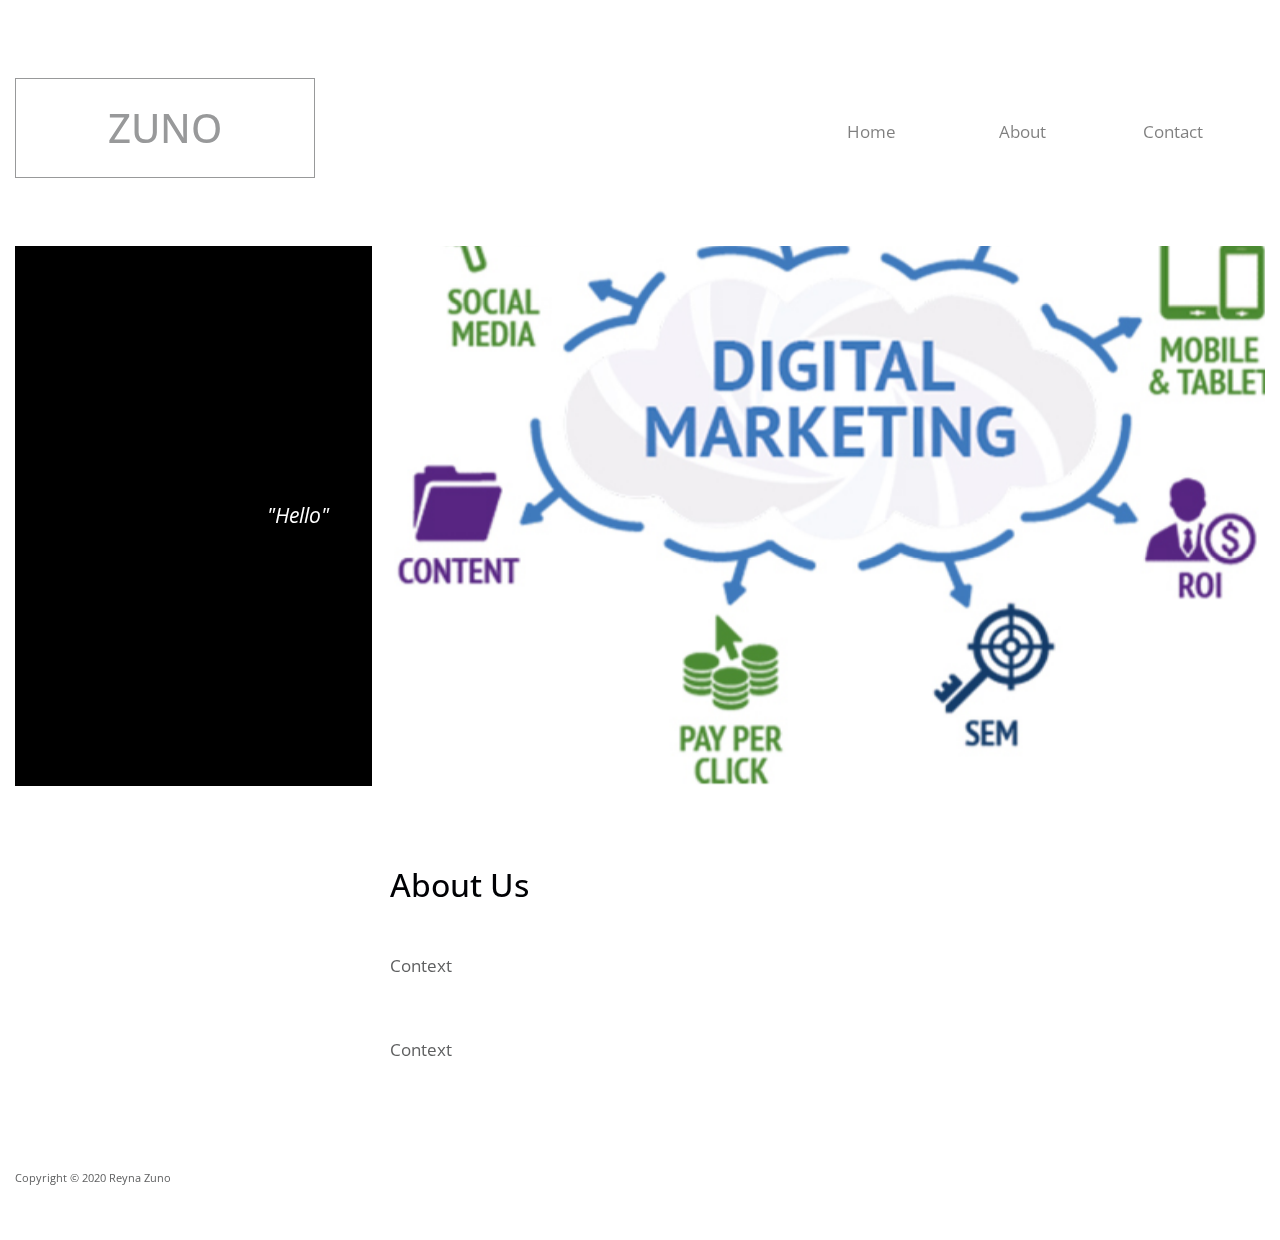
==== about.html @ 0b3b90a9 "project" ====
<!DOCTYPE html>
<html lang="en">
  <head>
    <meta charset="UTF-8" />
    <meta name="viewport" content="width=device-width, initial-scale=1.0" />
    <meta http-equiv="X-UA-Compatible" content="ie=edge" />
    <title>Zuno</title>

    <link rel="stylesheet" href="https://fonts.googleapis.com/css?family=Open+Sans:400,600" />
    <link rel="stylesheet" href="css/structure.css" />
    <link rel="stylesheet" href="css/bootstrap.css" />
    <link rel="stylesheet" href="css/style.css" />
  </head>
  <body>
    <div class="container-fluid">
      <div class="row tm-brand-row">
        <div class="col-lg-4 col-10">
          <div class="tm-brand-container">
            <div class="tm-brand-texts">
              <h1 class="text-uppercase tm-brand-name">Zuno</h1>
            </div>
          </div>
        </div>
        <div class="col-lg-8 col-2 tm-nav-col">
          <div class="tm-nav">
            <nav class="navbar navbar-expand-lg navbar-light tm-navbar">
              <button
                class="navbar-toggler"
                type="button"
                data-toggle="collapse"
                data-target="#navbarNav"
                aria-controls="navbarNav"
                aria-expanded="false"
                aria-label="Toggle navigation">
                <span class="navbar-toggler-icon"></span>
              </button>
              <div class="collapse navbar-collapse" id="navbarNav">
                <ul class="navbar-nav ml-auto mr-0">
                  <li class="nav-item">
                    <div class="tm-nav-link-highlight"></div>
                    <a class="nav-link" href="index.html">Home </a>
                  </li>
                  <li class="nav-item">
                    <div class="tm-nav-link-highlight"></div>
                    <a class="nav-link" href="about.html">About</a>
                  </li>
                  <li class="nav-item">
                    <div class="tm-nav-link-highlight"></div>
                    <a class="nav-link" href="contact.html">Contact</a>
                  </li>
                </ul>
              </div>
            </nav>
          </div>
        </div>
      </div>

      <div class="row tm-welcome-row">
        <div class="col-12 tm-page-cols-container">
          <div class="tm-page-col-left tm-welcome-box tm-bg-primary">
            <p class="tm-welcome-text">
              <em>"Hello"</em>
            </p>
          </div>
          <div class="tm-page-col-right">
            <div
              class="tm-welcome-parallax"
              data-parallax="scroll"
              data-image-src="img/marketing.jpg"
            ></div>
          </div>
        </div>
      </div>

      <section class="row tm-pt-4 tm-pb-6">
        <div class="col-12 tm-page-cols-container">
          <div class="tm-page-col-right">
            <h2 class="tm-text-secondary tm-mb-5">
              About Us
            </h2>
            <p class="tm-mb-6">
              Context
              
            </p>
            <p class="mb-0">
              Context
            </p>
          </div>
        </div>
      </section>

      <!-- row -->
      <!-- Page footer -->
      <footer class="row tm-page-footer">
        <p class="col-12 tm-copyright-text mb-0">
          Copyright &copy; 2020 Reyna Zuno
        </p>
      </footer>
    </div>

    <script src="js/jquery.js"></script>
    <script src="js/parallax.js"></script>
  </body>
</html>
---- css/structure.css ----
.fa,.fab,.fal,.far,.fas{-moz-osx-font-smoothing:grayscale;-webkit-font-smoothing:antialiased;display:inline-block;font-style:normal;font-variant:normal;text-rendering:auto;line-height:1}.fa-lg{font-size:1.33333em;line-height:.75em;vertical-align:-.0667em}.fa-xs{font-size:.75em}.fa-sm{font-size:.875em}.fa-1x{font-size:1em}.fa-2x{font-size:2em}.fa-3x{font-size:3em}.fa-4x{font-size:4em}.fa-5x{font-size:5em}.fa-6x{font-size:6em}.fa-7x{font-size:7em}.fa-8x{font-size:8em}.fa-9x{font-size:9em}.fa-10x{font-size:10em}.fa-fw{text-align:center;width:1.25em}.fa-ul{list-style-type:none;margin-left:2.5em;padding-left:0}.fa-ul>li{position:relative}.fa-li{left:-2em;position:absolute;text-align:center;width:2em;line-height:inherit}.fa-border{border:.08em solid #eee;border-radius:.1em;padding:.2em .25em .15em}.fa-pull-left{float:left}.fa-pull-right{float:right}.fa.fa-pull-left,.fab.fa-pull-left,.fal.fa-pull-left,.far.fa-pull-left,.fas.fa-pull-left{margin-right:.3em}.fa.fa-pull-right,.fab.fa-pull-right,.fal.fa-pull-right,.far.fa-pull-right,.fas.fa-pull-right{margin-left:.3em}.fa-spin{animation:fa-spin 2s infinite linear}.fa-pulse{animation:fa-spin 1s infinite steps(8)}@keyframes fa-spin{0%{transform:rotate(0deg)}to{transform:rotate(1turn)}}.fa-rotate-90{-ms-filter:"progid:DXImageTransform.Microsoft.BasicImage(rotation=1)";transform:rotate(90deg)}.fa-rotate-180{-ms-filter:"progid:DXImageTransform.Microsoft.BasicImage(rotation=2)";transform:rotate(180deg)}.fa-rotate-270{-ms-filter:"progid:DXImageTransform.Microsoft.BasicImage(rotation=3)";transform:rotate(270deg)}.fa-flip-horizontal{-ms-filter:"progid:DXImageTransform.Microsoft.BasicImage(rotation=0, mirror=1)";transform:scaleX(-1)}.fa-flip-vertical{transform:scaleY(-1)}.fa-flip-both,.fa-flip-horizontal.fa-flip-vertical,.fa-flip-vertical{-ms-filter:"progid:DXImageTransform.Microsoft.BasicImage(rotation=2, mirror=1)"}.fa-flip-both,.fa-flip-horizontal.fa-flip-vertical{transform:scale(-1)}:root .fa-flip-both,:root .fa-flip-horizontal,:root .fa-flip-vertical,:root .fa-rotate-90,:root .fa-rotate-180,:root .fa-rotate-270{filter:none}.fa-stack{display:inline-block;height:2em;line-height:2em;position:relative;vertical-align:middle;width:2.5em}.fa-stack-1x,.fa-stack-2x{left:0;position:absolute;text-align:center;width:100%}.fa-stack-1x{line-height:inherit}.fa-stack-2x{font-size:2em}.fa-inverse{color:#fff}.fa-500px:before{content:"\f26e"}.fa-accessible-icon:before{content:"\f368"}.fa-accusoft:before{content:"\f369"}.fa-acquisitions-incorporated:before{content:"\f6af"}.fa-ad:before{content:"\f641"}.fa-address-book:before{content:"\f2b9"}.fa-address-card:before{content:"\f2bb"}.fa-adjust:before{content:"\f042"}.fa-adn:before{content:"\f170"}.fa-adobe:before{content:"\f778"}.fa-adversal:before{content:"\f36a"}.fa-affiliatetheme:before{content:"\f36b"}.fa-air-freshener:before{content:"\f5d0"}.fa-airbnb:before{content:"\f834"}.fa-algolia:before{content:"\f36c"}.fa-align-center:before{content:"\f037"}.fa-align-justify:before{content:"\f039"}.fa-align-left:before{content:"\f036"}.fa-align-right:before{content:"\f038"}.fa-alipay:before{content:"\f642"}.fa-allergies:before{content:"\f461"}.fa-amazon:before{content:"\f270"}.fa-amazon-pay:before{content:"\f42c"}.fa-ambulance:before{content:"\f0f9"}.fa-american-sign-language-interpreting:before{content:"\f2a3"}.fa-amilia:before{content:"\f36d"}.fa-anchor:before{content:"\f13d"}.fa-android:before{content:"\f17b"}.fa-angellist:before{content:"\f209"}.fa-angle-double-down:before{content:"\f103"}.fa-angle-double-left:before{content:"\f100"}.fa-angle-double-right:before{content:"\f101"}.fa-angle-double-up:before{content:"\f102"}.fa-angle-down:before{content:"\f107"}.fa-angle-left:before{content:"\f104"}.fa-angle-right:before{content:"\f105"}.fa-angle-up:before{content:"\f106"}.fa-angry:before{content:"\f556"}.fa-angrycreative:before{content:"\f36e"}.fa-angular:before{content:"\f420"}.fa-ankh:before{content:"\f644"}.fa-app-store:before{content:"\f36f"}.fa-app-store-ios:before{content:"\f370"}.fa-apper:before{content:"\f371"}.fa-apple:before{content:"\f179"}.fa-apple-alt:before{content:"\f5d1"}.fa-apple-pay:before{content:"\f415"}.fa-archive:before{content:"\f187"}.fa-archway:before{content:"\f557"}.fa-arrow-alt-circle-down:before{content:"\f358"}.fa-arrow-alt-circle-left:before{content:"\f359"}.fa-arrow-alt-circle-right:before{content:"\f35a"}.fa-arrow-alt-circle-up:before{content:"\f35b"}.fa-arrow-circle-down:before{content:"\f0ab"}.fa-arrow-circle-left:before{content:"\f0a8"}.fa-arrow-circle-right:before{content:"\f0a9"}.fa-arrow-circle-up:before{content:"\f0aa"}.fa-arrow-down:before{content:"\f063"}.fa-arrow-left:before{content:"\f060"}.fa-arrow-right:before{content:"\f061"}.fa-arrow-up:before{content:"\f062"}.fa-arrows-alt:before{content:"\f0b2"}.fa-arrows-alt-h:before{content:"\f337"}.fa-arrows-alt-v:before{content:"\f338"}.fa-artstation:before{content:"\f77a"}.fa-assistive-listening-systems:before{content:"\f2a2"}.fa-asterisk:before{content:"\f069"}.fa-asymmetrik:before{content:"\f372"}.fa-at:before{content:"\f1fa"}.fa-atlas:before{content:"\f558"}.fa-atlassian:before{content:"\f77b"}.fa-atom:before{content:"\f5d2"}.fa-audible:before{content:"\f373"}.fa-audio-description:before{content:"\f29e"}.fa-autoprefixer:before{content:"\f41c"}.fa-avianex:before{content:"\f374"}.fa-aviato:before{content:"\f421"}.fa-award:before{content:"\f559"}.fa-aws:before{content:"\f375"}.fa-baby:before{content:"\f77c"}.fa-baby-carriage:before{content:"\f77d"}.fa-backspace:before{content:"\f55a"}.fa-backward:before{content:"\f04a"}.fa-bacon:before{content:"\f7e5"}.fa-balance-scale:before{content:"\f24e"}.fa-ban:before{content:"\f05e"}.fa-band-aid:before{content:"\f462"}.fa-bandcamp:before{content:"\f2d5"}.fa-barcode:before{content:"\f02a"}.fa-bars:before{content:"\f0c9"}.fa-baseball-ball:before{content:"\f433"}.fa-basketball-ball:before{content:"\f434"}.fa-bath:before{content:"\f2cd"}.fa-battery-empty:before{content:"\f244"}.fa-battery-full:before{content:"\f240"}.fa-battery-half:before{content:"\f242"}.fa-battery-quarter:before{content:"\f243"}.fa-battery-three-quarters:before{content:"\f241"}.fa-battle-net:before{content:"\f835"}.fa-bed:before{content:"\f236"}.fa-beer:before{content:"\f0fc"}.fa-behance:before{content:"\f1b4"}.fa-behance-square:before{content:"\f1b5"}.fa-bell:before{content:"\f0f3"}.fa-bell-slash:before{content:"\f1f6"}.fa-bezier-curve:before{content:"\f55b"}.fa-bible:before{content:"\f647"}.fa-bicycle:before{content:"\f206"}.fa-bimobject:before{content:"\f378"}.fa-binoculars:before{content:"\f1e5"}.fa-biohazard:before{content:"\f780"}.fa-birthday-cake:before{content:"\f1fd"}.fa-bitbucket:before{content:"\f171"}.fa-bitcoin:before{content:"\f379"}.fa-bity:before{content:"\f37a"}.fa-black-tie:before{content:"\f27e"}.fa-blackberry:before{content:"\f37b"}.fa-blender:before{content:"\f517"}.fa-blender-phone:before{content:"\f6b6"}.fa-blind:before{content:"\f29d"}.fa-blog:before{content:"\f781"}.fa-blogger:before{content:"\f37c"}.fa-blogger-b:before{content:"\f37d"}.fa-bluetooth:before{content:"\f293"}.fa-bluetooth-b:before{content:"\f294"}.fa-bold:before{content:"\f032"}.fa-bolt:before{content:"\f0e7"}.fa-bomb:before{content:"\f1e2"}.fa-bone:before{content:"\f5d7"}.fa-bong:before{content:"\f55c"}.fa-book:before{content:"\f02d"}.fa-book-dead:before{content:"\f6b7"}.fa-book-medical:before{content:"\f7e6"}.fa-book-open:before{content:"\f518"}.fa-book-reader:before{content:"\f5da"}.fa-bookmark:before{content:"\f02e"}.fa-bootstrap:before{content:"\f836"}.fa-bowling-ball:before{content:"\f436"}.fa-box:before{content:"\f466"}.fa-box-open:before{content:"\f49e"}.fa-boxes:before{content:"\f468"}.fa-braille:before{content:"\f2a1"}.fa-brain:before{content:"\f5dc"}.fa-bread-slice:before{content:"\f7ec"}.fa-briefcase:before{content:"\f0b1"}.fa-briefcase-medical:before{content:"\f469"}.fa-broadcast-tower:before{content:"\f519"}.fa-broom:before{content:"\f51a"}.fa-brush:before{content:"\f55d"}.fa-btc:before{content:"\f15a"}.fa-buffer:before{content:"\f837"}.fa-bug:before{content:"\f188"}.fa-building:before{content:"\f1ad"}.fa-bullhorn:before{content:"\f0a1"}.fa-bullseye:before{content:"\f140"}.fa-burn:before{content:"\f46a"}.fa-buromobelexperte:before{content:"\f37f"}.fa-bus:before{content:"\f207"}.fa-bus-alt:before{content:"\f55e"}.fa-business-time:before{content:"\f64a"}.fa-buysellads:before{content:"\f20d"}.fa-calculator:before{content:"\f1ec"}.fa-calendar:before{content:"\f133"}.fa-calendar-alt:before{content:"\f073"}.fa-calendar-check:before{content:"\f274"}.fa-calendar-day:before{content:"\f783"}.fa-calendar-minus:before{content:"\f272"}.fa-calendar-plus:before{content:"\f271"}.fa-calendar-times:before{content:"\f273"}.fa-calendar-week:before{content:"\f784"}.fa-camera:before{content:"\f030"}.fa-camera-retro:before{content:"\f083"}.fa-campground:before{content:"\f6bb"}.fa-canadian-maple-leaf:before{content:"\f785"}.fa-candy-cane:before{content:"\f786"}.fa-cannabis:before{content:"\f55f"}.fa-capsules:before{content:"\f46b"}.fa-car:before{content:"\f1b9"}.fa-car-alt:before{content:"\f5de"}.fa-car-battery:before{content:"\f5df"}.fa-car-crash:before{content:"\f5e1"}.fa-car-side:before{content:"\f5e4"}.fa-caret-down:before{content:"\f0d7"}.fa-caret-left:before{content:"\f0d9"}.fa-caret-right:before{content:"\f0da"}.fa-caret-square-down:before{content:"\f150"}.fa-caret-square-left:before{content:"\f191"}.fa-caret-square-right:before{content:"\f152"}.fa-caret-square-up:before{content:"\f151"}.fa-caret-up:before{content:"\f0d8"}.fa-carrot:before{content:"\f787"}.fa-cart-arrow-down:before{content:"\f218"}.fa-cart-plus:before{content:"\f217"}.fa-cash-register:before{content:"\f788"}.fa-cat:before{content:"\f6be"}.fa-cc-amazon-pay:before{content:"\f42d"}.fa-cc-amex:before{content:"\f1f3"}.fa-cc-apple-pay:before{content:"\f416"}.fa-cc-diners-club:before{content:"\f24c"}.fa-cc-discover:before{content:"\f1f2"}.fa-cc-jcb:before{content:"\f24b"}.fa-cc-mastercard:before{content:"\f1f1"}.fa-cc-paypal:before{content:"\f1f4"}.fa-cc-stripe:before{content:"\f1f5"}.fa-cc-visa:before{content:"\f1f0"}.fa-centercode:before{content:"\f380"}.fa-centos:before{content:"\f789"}.fa-certificate:before{content:"\f0a3"}.fa-chair:before{content:"\f6c0"}.fa-chalkboard:before{content:"\f51b"}.fa-chalkboard-teacher:before{content:"\f51c"}.fa-charging-station:before{content:"\f5e7"}.fa-chart-area:before{content:"\f1fe"}.fa-chart-bar:before{content:"\f080"}.fa-chart-line:before{content:"\f201"}.fa-chart-pie:before{content:"\f200"}.fa-check:before{content:"\f00c"}.fa-check-circle:before{content:"\f058"}.fa-check-double:before{content:"\f560"}.fa-check-square:before{content:"\f14a"}.fa-cheese:before{content:"\f7ef"}.fa-chess:before{content:"\f439"}.fa-chess-bishop:before{content:"\f43a"}.fa-chess-board:before{content:"\f43c"}.fa-chess-king:before{content:"\f43f"}.fa-chess-knight:before{content:"\f441"}.fa-chess-pawn:before{content:"\f443"}.fa-chess-queen:before{content:"\f445"}.fa-chess-rook:before{content:"\f447"}.fa-chevron-circle-down:before{content:"\f13a"}.fa-chevron-circle-left:before{content:"\f137"}.fa-chevron-circle-right:before{content:"\f138"}.fa-chevron-circle-up:before{content:"\f139"}.fa-chevron-down:before{content:"\f078"}.fa-chevron-left:before{content:"\f053"}.fa-chevron-right:before{content:"\f054"}.fa-chevron-up:before{content:"\f077"}.fa-child:before{content:"\f1ae"}.fa-chrome:before{content:"\f268"}.fa-chromecast:before{content:"\f838"}.fa-church:before{content:"\f51d"}.fa-circle:before{content:"\f111"}.fa-circle-notch:before{content:"\f1ce"}.fa-city:before{content:"\f64f"}.fa-clinic-medical:before{content:"\f7f2"}.fa-clipboard:before{content:"\f328"}.fa-clipboard-check:before{content:"\f46c"}.fa-clipboard-list:before{content:"\f46d"}.fa-clock:before{content:"\f017"}.fa-clone:before{content:"\f24d"}.fa-closed-captioning:before{content:"\f20a"}.fa-cloud:before{content:"\f0c2"}.fa-cloud-download-alt:before{content:"\f381"}.fa-cloud-meatball:before{content:"\f73b"}.fa-cloud-moon:before{content:"\f6c3"}.fa-cloud-moon-rain:before{content:"\f73c"}.fa-cloud-rain:before{content:"\f73d"}.fa-cloud-showers-heavy:before{content:"\f740"}.fa-cloud-sun:before{content:"\f6c4"}.fa-cloud-sun-rain:before{content:"\f743"}.fa-cloud-upload-alt:before{content:"\f382"}.fa-cloudscale:before{content:"\f383"}.fa-cloudsmith:before{content:"\f384"}.fa-cloudversify:before{content:"\f385"}.fa-cocktail:before{content:"\f561"}.fa-code:before{content:"\f121"}.fa-code-branch:before{content:"\f126"}.fa-codepen:before{content:"\f1cb"}.fa-codiepie:before{content:"\f284"}.fa-coffee:before{content:"\f0f4"}.fa-cog:before{content:"\f013"}.fa-cogs:before{content:"\f085"}.fa-coins:before{content:"\f51e"}.fa-columns:before{content:"\f0db"}.fa-comment:before{content:"\f075"}.fa-comment-alt:before{content:"\f27a"}.fa-comment-dollar:before{content:"\f651"}.fa-comment-dots:before{content:"\f4ad"}.fa-comment-medical:before{content:"\f7f5"}.fa-comment-slash:before{content:"\f4b3"}.fa-comments:before{content:"\f086"}.fa-comments-dollar:before{content:"\f653"}.fa-compact-disc:before{content:"\f51f"}.fa-compass:before{content:"\f14e"}.fa-compress:before{content:"\f066"}.fa-compress-arrows-alt:before{content:"\f78c"}.fa-concierge-bell:before{content:"\f562"}.fa-confluence:before{content:"\f78d"}.fa-connectdevelop:before{content:"\f20e"}.fa-contao:before{content:"\f26d"}.fa-cookie:before{content:"\f563"}.fa-cookie-bite:before{content:"\f564"}.fa-copy:before{content:"\f0c5"}.fa-copyright:before{content:"\f1f9"}.fa-couch:before{content:"\f4b8"}.fa-cpanel:before{content:"\f388"}.fa-creative-commons:before{content:"\f25e"}.fa-creative-commons-by:before{content:"\f4e7"}.fa-creative-commons-nc:before{content:"\f4e8"}.fa-creative-commons-nc-eu:before{content:"\f4e9"}.fa-creative-commons-nc-jp:before{content:"\f4ea"}.fa-creative-commons-nd:before{content:"\f4eb"}.fa-creative-commons-pd:before{content:"\f4ec"}.fa-creative-commons-pd-alt:before{content:"\f4ed"}.fa-creative-commons-remix:before{content:"\f4ee"}.fa-creative-commons-sa:before{content:"\f4ef"}.fa-creative-commons-sampling:before{content:"\f4f0"}.fa-creative-commons-sampling-plus:before{content:"\f4f1"}.fa-creative-commons-share:before{content:"\f4f2"}.fa-creative-commons-zero:before{content:"\f4f3"}.fa-credit-card:before{content:"\f09d"}.fa-critical-role:before{content:"\f6c9"}.fa-crop:before{content:"\f125"}.fa-crop-alt:before{content:"\f565"}.fa-cross:before{content:"\f654"}.fa-crosshairs:before{content:"\f05b"}.fa-crow:before{content:"\f520"}.fa-crown:before{content:"\f521"}.fa-crutch:before{content:"\f7f7"}.fa-css3:before{content:"\f13c"}.fa-css3-alt:before{content:"\f38b"}.fa-cube:before{content:"\f1b2"}.fa-cubes:before{content:"\f1b3"}.fa-cut:before{content:"\f0c4"}.fa-cuttlefish:before{content:"\f38c"}.fa-d-and-d:before{content:"\f38d"}.fa-d-and-d-beyond:before{content:"\f6ca"}.fa-dashcube:before{content:"\f210"}.fa-database:before{content:"\f1c0"}.fa-deaf:before{content:"\f2a4"}.fa-delicious:before{content:"\f1a5"}.fa-democrat:before{content:"\f747"}.fa-deploydog:before{content:"\f38e"}.fa-deskpro:before{content:"\f38f"}.fa-desktop:before{content:"\f108"}.fa-dev:before{content:"\f6cc"}.fa-deviantart:before{content:"\f1bd"}.fa-dharmachakra:before{content:"\f655"}.fa-dhl:before{content:"\f790"}.fa-diagnoses:before{content:"\f470"}.fa-diaspora:before{content:"\f791"}.fa-dice:before{content:"\f522"}.fa-dice-d20:before{content:"\f6cf"}.fa-dice-d6:before{content:"\f6d1"}.fa-dice-five:before{content:"\f523"}.fa-dice-four:before{content:"\f524"}.fa-dice-one:before{content:"\f525"}.fa-dice-six:before{content:"\f526"}.fa-dice-three:before{content:"\f527"}.fa-dice-two:before{content:"\f528"}.fa-digg:before{content:"\f1a6"}.fa-digital-ocean:before{content:"\f391"}.fa-digital-tachograph:before{content:"\f566"}.fa-directions:before{content:"\f5eb"}.fa-discord:before{content:"\f392"}.fa-discourse:before{content:"\f393"}.fa-divide:before{content:"\f529"}.fa-dizzy:before{content:"\f567"}.fa-dna:before{content:"\f471"}.fa-dochub:before{content:"\f394"}.fa-docker:before{content:"\f395"}.fa-dog:before{content:"\f6d3"}.fa-dollar-sign:before{content:"\f155"}.fa-dolly:before{content:"\f472"}.fa-dolly-flatbed:before{content:"\f474"}.fa-donate:before{content:"\f4b9"}.fa-door-closed:before{content:"\f52a"}.fa-door-open:before{content:"\f52b"}.fa-dot-circle:before{content:"\f192"}.fa-dove:before{content:"\f4ba"}.fa-download:before{content:"\f019"}.fa-draft2digital:before{content:"\f396"}.fa-drafting-compass:before{content:"\f568"}.fa-dragon:before{content:"\f6d5"}.fa-draw-polygon:before{content:"\f5ee"}.fa-dribbble:before{content:"\f17d"}.fa-dribbble-square:before{content:"\f397"}.fa-dropbox:before{content:"\f16b"}.fa-drum:before{content:"\f569"}.fa-drum-steelpan:before{content:"\f56a"}.fa-drumstick-bite:before{content:"\f6d7"}.fa-drupal:before{content:"\f1a9"}.fa-dumbbell:before{content:"\f44b"}.fa-dumpster:before{content:"\f793"}.fa-dumpster-fire:before{content:"\f794"}.fa-dungeon:before{content:"\f6d9"}.fa-dyalog:before{content:"\f399"}.fa-earlybirds:before{content:"\f39a"}.fa-ebay:before{content:"\f4f4"}.fa-edge:before{content:"\f282"}.fa-edit:before{content:"\f044"}.fa-egg:before{content:"\f7fb"}.fa-eject:before{content:"\f052"}.fa-elementor:before{content:"\f430"}.fa-ellipsis-h:before{content:"\f141"}.fa-ellipsis-v:before{content:"\f142"}.fa-ello:before{content:"\f5f1"}.fa-ember:before{content:"\f423"}.fa-empire:before{content:"\f1d1"}.fa-envelope:before{content:"\f0e0"}.fa-envelope-open:before{content:"\f2b6"}.fa-envelope-open-text:before{content:"\f658"}.fa-envelope-square:before{content:"\f199"}.fa-envira:before{content:"\f299"}.fa-equals:before{content:"\f52c"}.fa-eraser:before{content:"\f12d"}.fa-erlang:before{content:"\f39d"}.fa-ethereum:before{content:"\f42e"}.fa-ethernet:before{content:"\f796"}.fa-etsy:before{content:"\f2d7"}.fa-euro-sign:before{content:"\f153"}.fa-evernote:before{content:"\f839"}.fa-exchange-alt:before{content:"\f362"}.fa-exclamation:before{content:"\f12a"}.fa-exclamation-circle:before{content:"\f06a"}.fa-exclamation-triangle:before{content:"\f071"}.fa-expand:before{content:"\f065"}.fa-expand-arrows-alt:before{content:"\f31e"}.fa-expeditedssl:before{content:"\f23e"}.fa-external-link-alt:before{content:"\f35d"}.fa-external-link-square-alt:before{content:"\f360"}.fa-eye:before{content:"\f06e"}.fa-eye-dropper:before{content:"\f1fb"}.fa-eye-slash:before{content:"\f070"}.fa-facebook:before{content:"\f09a"}.fa-facebook-f:before{content:"\f39e"}.fa-facebook-messenger:before{content:"\f39f"}.fa-facebook-square:before{content:"\f082"}.fa-fantasy-flight-games:before{content:"\f6dc"}.fa-fast-backward:before{content:"\f049"}.fa-fast-forward:before{content:"\f050"}.fa-fax:before{content:"\f1ac"}.fa-feather:before{content:"\f52d"}.fa-feather-alt:before{content:"\f56b"}.fa-fedex:before{content:"\f797"}.fa-fedora:before{content:"\f798"}.fa-female:before{content:"\f182"}.fa-fighter-jet:before{content:"\f0fb"}.fa-figma:before{content:"\f799"}.fa-file:before{content:"\f15b"}.fa-file-alt:before{content:"\f15c"}.fa-file-archive:before{content:"\f1c6"}.fa-file-audio:before{content:"\f1c7"}.fa-file-code:before{content:"\f1c9"}.fa-file-contract:before{content:"\f56c"}.fa-file-csv:before{content:"\f6dd"}.fa-file-download:before{content:"\f56d"}.fa-file-excel:before{content:"\f1c3"}.fa-file-export:before{content:"\f56e"}.fa-file-image:before{content:"\f1c5"}.fa-file-import:before{content:"\f56f"}.fa-file-invoice:before{content:"\f570"}.fa-file-invoice-dollar:before{content:"\f571"}.fa-file-medical:before{content:"\f477"}.fa-file-medical-alt:before{content:"\f478"}.fa-file-pdf:before{content:"\f1c1"}.fa-file-powerpoint:before{content:"\f1c4"}.fa-file-prescription:before{content:"\f572"}.fa-file-signature:before{content:"\f573"}.fa-file-upload:before{content:"\f574"}.fa-file-video:before{content:"\f1c8"}.fa-file-word:before{content:"\f1c2"}.fa-fill:before{content:"\f575"}.fa-fill-drip:before{content:"\f576"}.fa-film:before{content:"\f008"}.fa-filter:before{content:"\f0b0"}.fa-fingerprint:before{content:"\f577"}.fa-fire:before{content:"\f06d"}.fa-fire-alt:before{content:"\f7e4"}.fa-fire-extinguisher:before{content:"\f134"}.fa-firefox:before{content:"\f269"}.fa-first-aid:before{content:"\f479"}.fa-first-order:before{content:"\f2b0"}.fa-first-order-alt:before{content:"\f50a"}.fa-firstdraft:before{content:"\f3a1"}.fa-fish:before{content:"\f578"}.fa-fist-raised:before{content:"\f6de"}.fa-flag:before{content:"\f024"}.fa-flag-checkered:before{content:"\f11e"}.fa-flag-usa:before{content:"\f74d"}.fa-flask:before{content:"\f0c3"}.fa-flickr:before{content:"\f16e"}.fa-flipboard:before{content:"\f44d"}.fa-flushed:before{content:"\f579"}.fa-fly:before{content:"\f417"}.fa-folder:before{content:"\f07b"}.fa-folder-minus:before{content:"\f65d"}.fa-folder-open:before{content:"\f07c"}.fa-folder-plus:before{content:"\f65e"}.fa-font:before{content:"\f031"}.fa-font-awesome:before{content:"\f2b4"}.fa-font-awesome-alt:before{content:"\f35c"}.fa-font-awesome-flag:before{content:"\f425"}.fa-font-awesome-logo-full:before{content:"\f4e6"}.fa-fonticons:before{content:"\f280"}.fa-fonticons-fi:before{content:"\f3a2"}.fa-football-ball:before{content:"\f44e"}.fa-fort-awesome:before{content:"\f286"}.fa-fort-awesome-alt:before{content:"\f3a3"}.fa-forumbee:before{content:"\f211"}.fa-forward:before{content:"\f04e"}.fa-foursquare:before{content:"\f180"}.fa-free-code-camp:before{content:"\f2c5"}.fa-freebsd:before{content:"\f3a4"}.fa-frog:before{content:"\f52e"}.fa-frown:before{content:"\f119"}.fa-frown-open:before{content:"\f57a"}.fa-fulcrum:before{content:"\f50b"}.fa-funnel-dollar:before{content:"\f662"}.fa-futbol:before{content:"\f1e3"}.fa-galactic-republic:before{content:"\f50c"}.fa-galactic-senate:before{content:"\f50d"}.fa-gamepad:before{content:"\f11b"}.fa-gas-pump:before{content:"\f52f"}.fa-gavel:before{content:"\f0e3"}.fa-gem:before{content:"\f3a5"}.fa-genderless:before{content:"\f22d"}.fa-get-pocket:before{content:"\f265"}.fa-gg:before{content:"\f260"}.fa-gg-circle:before{content:"\f261"}.fa-ghost:before{content:"\f6e2"}.fa-gift:before{content:"\f06b"}.fa-gifts:before{content:"\f79c"}.fa-git:before{content:"\f1d3"}.fa-git-square:before{content:"\f1d2"}.fa-github:before{content:"\f09b"}.fa-github-alt:before{content:"\f113"}.fa-github-square:before{content:"\f092"}.fa-gitkraken:before{content:"\f3a6"}.fa-gitlab:before{content:"\f296"}.fa-gitter:before{content:"\f426"}.fa-glass-cheers:before{content:"\f79f"}.fa-glass-martini:before{content:"\f000"}.fa-glass-martini-alt:before{content:"\f57b"}.fa-glass-whiskey:before{content:"\f7a0"}.fa-glasses:before{content:"\f530"}.fa-glide:before{content:"\f2a5"}.fa-glide-g:before{content:"\f2a6"}.fa-globe:before{content:"\f0ac"}.fa-globe-africa:before{content:"\f57c"}.fa-globe-americas:before{content:"\f57d"}.fa-globe-asia:before{content:"\f57e"}.fa-globe-europe:before{content:"\f7a2"}.fa-gofore:before{content:"\f3a7"}.fa-golf-ball:before{content:"\f450"}.fa-goodreads:before{content:"\f3a8"}.fa-goodreads-g:before{content:"\f3a9"}.fa-google:before{content:"\f1a0"}.fa-google-drive:before{content:"\f3aa"}.fa-google-play:before{content:"\f3ab"}.fa-google-plus:before{content:"\f2b3"}.fa-google-plus-g:before{content:"\f0d5"}.fa-google-plus-square:before{content:"\f0d4"}.fa-google-wallet:before{content:"\f1ee"}.fa-gopuram:before{content:"\f664"}.fa-graduation-cap:before{content:"\f19d"}.fa-gratipay:before{content:"\f184"}.fa-grav:before{content:"\f2d6"}.fa-greater-than:before{content:"\f531"}.fa-greater-than-equal:before{content:"\f532"}.fa-grimace:before{content:"\f57f"}.fa-grin:before{content:"\f580"}.fa-grin-alt:before{content:"\f581"}.fa-grin-beam:before{content:"\f582"}.fa-grin-beam-sweat:before{content:"\f583"}.fa-grin-hearts:before{content:"\f584"}.fa-grin-squint:before{content:"\f585"}.fa-grin-squint-tears:before{content:"\f586"}.fa-grin-stars:before{content:"\f587"}.fa-grin-tears:before{content:"\f588"}.fa-grin-tongue:before{content:"\f589"}.fa-grin-tongue-squint:before{content:"\f58a"}.fa-grin-tongue-wink:before{content:"\f58b"}.fa-grin-wink:before{content:"\f58c"}.fa-grip-horizontal:before{content:"\f58d"}.fa-grip-lines:before{content:"\f7a4"}.fa-grip-lines-vertical:before{content:"\f7a5"}.fa-grip-vertical:before{content:"\f58e"}.fa-gripfire:before{content:"\f3ac"}.fa-grunt:before{content:"\f3ad"}.fa-guitar:before{content:"\f7a6"}.fa-gulp:before{content:"\f3ae"}.fa-h-square:before{content:"\f0fd"}.fa-hacker-news:before{content:"\f1d4"}.fa-hacker-news-square:before{content:"\f3af"}.fa-hackerrank:before{content:"\f5f7"}.fa-hamburger:before{content:"\f805"}.fa-hammer:before{content:"\f6e3"}.fa-hamsa:before{content:"\f665"}.fa-hand-holding:before{content:"\f4bd"}.fa-hand-holding-heart:before{content:"\f4be"}.fa-hand-holding-usd:before{content:"\f4c0"}.fa-hand-lizard:before{content:"\f258"}.fa-hand-middle-finger:before{content:"\f806"}.fa-hand-paper:before{content:"\f256"}.fa-hand-peace:before{content:"\f25b"}.fa-hand-point-down:before{content:"\f0a7"}.fa-hand-point-left:before{content:"\f0a5"}.fa-hand-point-right:before{content:"\f0a4"}.fa-hand-point-up:before{content:"\f0a6"}.fa-hand-pointer:before{content:"\f25a"}.fa-hand-rock:before{content:"\f255"}.fa-hand-scissors:before{content:"\f257"}.fa-hand-spock:before{content:"\f259"}.fa-hands:before{content:"\f4c2"}.fa-hands-helping:before{content:"\f4c4"}.fa-handshake:before{content:"\f2b5"}.fa-hanukiah:before{content:"\f6e6"}.fa-hard-hat:before{content:"\f807"}.fa-hashtag:before{content:"\f292"}.fa-hat-wizard:before{content:"\f6e8"}.fa-haykal:before{content:"\f666"}.fa-hdd:before{content:"\f0a0"}.fa-heading:before{content:"\f1dc"}.fa-headphones:before{content:"\f025"}.fa-headphones-alt:before{content:"\f58f"}.fa-headset:before{content:"\f590"}.fa-heart:before{content:"\f004"}.fa-heart-broken:before{content:"\f7a9"}.fa-heartbeat:before{content:"\f21e"}.fa-helicopter:before{content:"\f533"}.fa-highlighter:before{content:"\f591"}.fa-hiking:before{content:"\f6ec"}.fa-hippo:before{content:"\f6ed"}.fa-hips:before{content:"\f452"}.fa-hire-a-helper:before{content:"\f3b0"}.fa-history:before{content:"\f1da"}.fa-hockey-puck:before{content:"\f453"}.fa-holly-berry:before{content:"\f7aa"}.fa-home:before{content:"\f015"}.fa-hooli:before{content:"\f427"}.fa-hornbill:before{content:"\f592"}.fa-horse:before{content:"\f6f0"}.fa-horse-head:before{content:"\f7ab"}.fa-hospital:before{content:"\f0f8"}.fa-hospital-alt:before{content:"\f47d"}.fa-hospital-symbol:before{content:"\f47e"}.fa-hot-tub:before{content:"\f593"}.fa-hotdog:before{content:"\f80f"}.fa-hotel:before{content:"\f594"}.fa-hotjar:before{content:"\f3b1"}.fa-hourglass:before{content:"\f254"}.fa-hourglass-end:before{content:"\f253"}.fa-hourglass-half:before{content:"\f252"}.fa-hourglass-start:before{content:"\f251"}.fa-house-damage:before{content:"\f6f1"}.fa-houzz:before{content:"\f27c"}.fa-hryvnia:before{content:"\f6f2"}.fa-html5:before{content:"\f13b"}.fa-hubspot:before{content:"\f3b2"}.fa-i-cursor:before{content:"\f246"}.fa-ice-cream:before{content:"\f810"}.fa-icicles:before{content:"\f7ad"}.fa-id-badge:before{content:"\f2c1"}.fa-id-card:before{content:"\f2c2"}.fa-id-card-alt:before{content:"\f47f"}.fa-igloo:before{content:"\f7ae"}.fa-image:before{content:"\f03e"}.fa-images:before{content:"\f302"}.fa-imdb:before{content:"\f2d8"}.fa-inbox:before{content:"\f01c"}.fa-indent:before{content:"\f03c"}.fa-industry:before{content:"\f275"}.fa-infinity:before{content:"\f534"}.fa-info:before{content:"\f129"}.fa-info-circle:before{content:"\f05a"}.fa-instagram:before{content:"\f16d"}.fa-intercom:before{content:"\f7af"}.fa-internet-explorer:before{content:"\f26b"}.fa-invision:before{content:"\f7b0"}.fa-ioxhost:before{content:"\f208"}.fa-italic:before{content:"\f033"}.fa-itch-io:before{content:"\f83a"}.fa-itunes:before{content:"\f3b4"}.fa-itunes-note:before{content:"\f3b5"}.fa-java:before{content:"\f4e4"}.fa-jedi:before{content:"\f669"}.fa-jedi-order:before{content:"\f50e"}.fa-jenkins:before{content:"\f3b6"}.fa-jira:before{content:"\f7b1"}.fa-joget:before{content:"\f3b7"}.fa-joint:before{content:"\f595"}.fa-joomla:before{content:"\f1aa"}.fa-journal-whills:before{content:"\f66a"}.fa-js:before{content:"\f3b8"}.fa-js-square:before{content:"\f3b9"}.fa-jsfiddle:before{content:"\f1cc"}.fa-kaaba:before{content:"\f66b"}.fa-kaggle:before{content:"\f5fa"}.fa-key:before{content:"\f084"}.fa-keybase:before{content:"\f4f5"}.fa-keyboard:before{content:"\f11c"}.fa-keycdn:before{content:"\f3ba"}.fa-khanda:before{content:"\f66d"}.fa-kickstarter:before{content:"\f3bb"}.fa-kickstarter-k:before{content:"\f3bc"}.fa-kiss:before{content:"\f596"}.fa-kiss-beam:before{content:"\f597"}.fa-kiss-wink-heart:before{content:"\f598"}.fa-kiwi-bird:before{content:"\f535"}.fa-korvue:before{content:"\f42f"}.fa-landmark:before{content:"\f66f"}.fa-language:before{content:"\f1ab"}.fa-laptop:before{content:"\f109"}.fa-laptop-code:before{content:"\f5fc"}.fa-laptop-medical:before{content:"\f812"}.fa-laravel:before{content:"\f3bd"}.fa-lastfm:before{content:"\f202"}.fa-lastfm-square:before{content:"\f203"}.fa-laugh:before{content:"\f599"}.fa-laugh-beam:before{content:"\f59a"}.fa-laugh-squint:before{content:"\f59b"}.fa-laugh-wink:before{content:"\f59c"}.fa-layer-group:before{content:"\f5fd"}.fa-leaf:before{content:"\f06c"}.fa-leanpub:before{content:"\f212"}.fa-lemon:before{content:"\f094"}.fa-less:before{content:"\f41d"}.fa-less-than:before{content:"\f536"}.fa-less-than-equal:before{content:"\f537"}.fa-level-down-alt:before{content:"\f3be"}.fa-level-up-alt:before{content:"\f3bf"}.fa-life-ring:before{content:"\f1cd"}.fa-lightbulb:before{content:"\f0eb"}.fa-line:before{content:"\f3c0"}.fa-link:before{content:"\f0c1"}.fa-linkedin:before{content:"\f08c"}.fa-linkedin-in:before{content:"\f0e1"}.fa-linode:before{content:"\f2b8"}.fa-linux:before{content:"\f17c"}.fa-lira-sign:before{content:"\f195"}.fa-list:before{content:"\f03a"}.fa-list-alt:before{content:"\f022"}.fa-list-ol:before{content:"\f0cb"}.fa-list-ul:before{content:"\f0ca"}.fa-location-arrow:before{content:"\f124"}.fa-lock:before{content:"\f023"}.fa-lock-open:before{content:"\f3c1"}.fa-long-arrow-alt-down:before{content:"\f309"}.fa-long-arrow-alt-left:before{content:"\f30a"}.fa-long-arrow-alt-right:before{content:"\f30b"}.fa-long-arrow-alt-up:before{content:"\f30c"}.fa-low-vision:before{content:"\f2a8"}.fa-luggage-cart:before{content:"\f59d"}.fa-lyft:before{content:"\f3c3"}.fa-magento:before{content:"\f3c4"}.fa-magic:before{content:"\f0d0"}.fa-magnet:before{content:"\f076"}.fa-mail-bulk:before{content:"\f674"}.fa-mailchimp:before{content:"\f59e"}.fa-male:before{content:"\f183"}.fa-mandalorian:before{content:"\f50f"}.fa-map:before{content:"\f279"}.fa-map-marked:before{content:"\f59f"}.fa-map-marked-alt:before{content:"\f5a0"}.fa-map-marker:before{content:"\f041"}.fa-map-marker-alt:before{content:"\f3c5"}.fa-map-pin:before{content:"\f276"}.fa-map-signs:before{content:"\f277"}.fa-markdown:before{content:"\f60f"}.fa-marker:before{content:"\f5a1"}.fa-mars:before{content:"\f222"}.fa-mars-double:before{content:"\f227"}.fa-mars-stroke:before{content:"\f229"}.fa-mars-stroke-h:before{content:"\f22b"}.fa-mars-stroke-v:before{content:"\f22a"}.fa-mask:before{content:"\f6fa"}.fa-mastodon:before{content:"\f4f6"}.fa-maxcdn:before{content:"\f136"}.fa-medal:before{content:"\f5a2"}.fa-medapps:before{content:"\f3c6"}.fa-medium:before{content:"\f23a"}.fa-medium-m:before{content:"\f3c7"}.fa-medkit:before{content:"\f0fa"}.fa-medrt:before{content:"\f3c8"}.fa-meetup:before{content:"\f2e0"}.fa-megaport:before{content:"\f5a3"}.fa-meh:before{content:"\f11a"}.fa-meh-blank:before{content:"\f5a4"}.fa-meh-rolling-eyes:before{content:"\f5a5"}.fa-memory:before{content:"\f538"}.fa-mendeley:before{content:"\f7b3"}.fa-menorah:before{content:"\f676"}.fa-mercury:before{content:"\f223"}.fa-meteor:before{content:"\f753"}.fa-microchip:before{content:"\f2db"}.fa-microphone:before{content:"\f130"}.fa-microphone-alt:before{content:"\f3c9"}.fa-microphone-alt-slash:before{content:"\f539"}.fa-microphone-slash:before{content:"\f131"}.fa-microscope:before{content:"\f610"}.fa-microsoft:before{content:"\f3ca"}.fa-minus:before{content:"\f068"}.fa-minus-circle:before{content:"\f056"}.fa-minus-square:before{content:"\f146"}.fa-mitten:before{content:"\f7b5"}.fa-mix:before{content:"\f3cb"}.fa-mixcloud:before{content:"\f289"}.fa-mizuni:before{content:"\f3cc"}.fa-mobile:before{content:"\f10b"}.fa-mobile-alt:before{content:"\f3cd"}.fa-modx:before{content:"\f285"}.fa-monero:before{content:"\f3d0"}.fa-money-bill:before{content:"\f0d6"}.fa-money-bill-alt:before{content:"\f3d1"}.fa-money-bill-wave:before{content:"\f53a"}.fa-money-bill-wave-alt:before{content:"\f53b"}.fa-money-check:before{content:"\f53c"}.fa-money-check-alt:before{content:"\f53d"}.fa-monument:before{content:"\f5a6"}.fa-moon:before{content:"\f186"}.fa-mortar-pestle:before{content:"\f5a7"}.fa-mosque:before{content:"\f678"}.fa-motorcycle:before{content:"\f21c"}.fa-mountain:before{content:"\f6fc"}.fa-mouse-pointer:before{content:"\f245"}.fa-mug-hot:before{content:"\f7b6"}.fa-music:before{content:"\f001"}.fa-napster:before{content:"\f3d2"}.fa-neos:before{content:"\f612"}.fa-network-wired:before{content:"\f6ff"}.fa-neuter:before{content:"\f22c"}.fa-newspaper:before{content:"\f1ea"}.fa-nimblr:before{content:"\f5a8"}.fa-nintendo-switch:before{content:"\f418"}.fa-node:before{content:"\f419"}.fa-node-js:before{content:"\f3d3"}.fa-not-equal:before{content:"\f53e"}.fa-notes-medical:before{content:"\f481"}.fa-npm:before{content:"\f3d4"}.fa-ns8:before{content:"\f3d5"}.fa-nutritionix:before{content:"\f3d6"}.fa-object-group:before{content:"\f247"}.fa-object-ungroup:before{content:"\f248"}.fa-odnoklassniki:before{content:"\f263"}.fa-odnoklassniki-square:before{content:"\f264"}.fa-oil-can:before{content:"\f613"}.fa-old-republic:before{content:"\f510"}.fa-om:before{content:"\f679"}.fa-opencart:before{content:"\f23d"}.fa-openid:before{content:"\f19b"}.fa-opera:before{content:"\f26a"}.fa-optin-monster:before{content:"\f23c"}.fa-osi:before{content:"\f41a"}.fa-otter:before{content:"\f700"}.fa-outdent:before{content:"\f03b"}.fa-page4:before{content:"\f3d7"}.fa-pagelines:before{content:"\f18c"}.fa-pager:before{content:"\f815"}.fa-paint-brush:before{content:"\f1fc"}.fa-paint-roller:before{content:"\f5aa"}.fa-palette:before{content:"\f53f"}.fa-palfed:before{content:"\f3d8"}.fa-pallet:before{content:"\f482"}.fa-paper-plane:before{content:"\f1d8"}.fa-paperclip:before{content:"\f0c6"}.fa-parachute-box:before{content:"\f4cd"}.fa-paragraph:before{content:"\f1dd"}.fa-parking:before{content:"\f540"}.fa-passport:before{content:"\f5ab"}.fa-pastafarianism:before{content:"\f67b"}.fa-paste:before{content:"\f0ea"}.fa-patreon:before{content:"\f3d9"}.fa-pause:before{content:"\f04c"}.fa-pause-circle:before{content:"\f28b"}.fa-paw:before{content:"\f1b0"}.fa-paypal:before{content:"\f1ed"}.fa-peace:before{content:"\f67c"}.fa-pen:before{content:"\f304"}.fa-pen-alt:before{content:"\f305"}.fa-pen-fancy:before{content:"\f5ac"}.fa-pen-nib:before{content:"\f5ad"}.fa-pen-square:before{content:"\f14b"}.fa-pencil-alt:before{content:"\f303"}.fa-pencil-ruler:before{content:"\f5ae"}.fa-penny-arcade:before{content:"\f704"}.fa-people-carry:before{content:"\f4ce"}.fa-pepper-hot:before{content:"\f816"}.fa-percent:before{content:"\f295"}.fa-percentage:before{content:"\f541"}.fa-periscope:before{content:"\f3da"}.fa-person-booth:before{content:"\f756"}.fa-phabricator:before{content:"\f3db"}.fa-phoenix-framework:before{content:"\f3dc"}.fa-phoenix-squadron:before{content:"\f511"}.fa-phone:before{content:"\f095"}.fa-phone-slash:before{content:"\f3dd"}.fa-phone-square:before{content:"\f098"}.fa-phone-volume:before{content:"\f2a0"}.fa-php:before{content:"\f457"}.fa-pied-piper:before{content:"\f2ae"}.fa-pied-piper-alt:before{content:"\f1a8"}.fa-pied-piper-hat:before{content:"\f4e5"}.fa-pied-piper-pp:before{content:"\f1a7"}.fa-piggy-bank:before{content:"\f4d3"}.fa-pills:before{content:"\f484"}.fa-pinterest:before{content:"\f0d2"}.fa-pinterest-p:before{content:"\f231"}.fa-pinterest-square:before{content:"\f0d3"}.fa-pizza-slice:before{content:"\f818"}.fa-place-of-worship:before{content:"\f67f"}.fa-plane:before{content:"\f072"}.fa-plane-arrival:before{content:"\f5af"}.fa-plane-departure:before{content:"\f5b0"}.fa-play:before{content:"\f04b"}.fa-play-circle:before{content:"\f144"}.fa-playstation:before{content:"\f3df"}.fa-plug:before{content:"\f1e6"}.fa-plus:before{content:"\f067"}.fa-plus-circle:before{content:"\f055"}.fa-plus-square:before{content:"\f0fe"}.fa-podcast:before{content:"\f2ce"}.fa-poll:before{content:"\f681"}.fa-poll-h:before{content:"\f682"}.fa-poo:before{content:"\f2fe"}.fa-poo-storm:before{content:"\f75a"}.fa-poop:before{content:"\f619"}.fa-portrait:before{content:"\f3e0"}.fa-pound-sign:before{content:"\f154"}.fa-power-off:before{content:"\f011"}.fa-pray:before{content:"\f683"}.fa-praying-hands:before{content:"\f684"}.fa-prescription:before{content:"\f5b1"}.fa-prescription-bottle:before{content:"\f485"}.fa-prescription-bottle-alt:before{content:"\f486"}.fa-print:before{content:"\f02f"}.fa-procedures:before{content:"\f487"}.fa-product-hunt:before{content:"\f288"}.fa-project-diagram:before{content:"\f542"}.fa-pushed:before{content:"\f3e1"}.fa-puzzle-piece:before{content:"\f12e"}.fa-python:before{content:"\f3e2"}.fa-qq:before{content:"\f1d6"}.fa-qrcode:before{content:"\f029"}.fa-question:before{content:"\f128"}.fa-question-circle:before{content:"\f059"}.fa-quidditch:before{content:"\f458"}.fa-quinscape:before{content:"\f459"}.fa-quora:before{content:"\f2c4"}.fa-quote-left:before{content:"\f10d"}.fa-quote-right:before{content:"\f10e"}.fa-quran:before{content:"\f687"}.fa-r-project:before{content:"\f4f7"}.fa-radiation:before{content:"\f7b9"}.fa-radiation-alt:before{content:"\f7ba"}.fa-rainbow:before{content:"\f75b"}.fa-random:before{content:"\f074"}.fa-raspberry-pi:before{content:"\f7bb"}.fa-ravelry:before{content:"\f2d9"}.fa-react:before{content:"\f41b"}.fa-reacteurope:before{content:"\f75d"}.fa-readme:before{content:"\f4d5"}.fa-rebel:before{content:"\f1d0"}.fa-receipt:before{content:"\f543"}.fa-recycle:before{content:"\f1b8"}.fa-red-river:before{content:"\f3e3"}.fa-reddit:before{content:"\f1a1"}.fa-reddit-alien:before{content:"\f281"}.fa-reddit-square:before{content:"\f1a2"}.fa-redhat:before{content:"\f7bc"}.fa-redo:before{content:"\f01e"}.fa-redo-alt:before{content:"\f2f9"}.fa-registered:before{content:"\f25d"}.fa-renren:before{content:"\f18b"}.fa-reply:before{content:"\f3e5"}.fa-reply-all:before{content:"\f122"}.fa-replyd:before{content:"\f3e6"}.fa-republican:before{content:"\f75e"}.fa-researchgate:before{content:"\f4f8"}.fa-resolving:before{content:"\f3e7"}.fa-restroom:before{content:"\f7bd"}.fa-retweet:before{content:"\f079"}.fa-rev:before{content:"\f5b2"}.fa-ribbon:before{content:"\f4d6"}.fa-ring:before{content:"\f70b"}.fa-road:before{content:"\f018"}.fa-robot:before{content:"\f544"}.fa-rocket:before{content:"\f135"}.fa-rocketchat:before{content:"\f3e8"}.fa-rockrms:before{content:"\f3e9"}.fa-route:before{content:"\f4d7"}.fa-rss:before{content:"\f09e"}.fa-rss-square:before{content:"\f143"}.fa-ruble-sign:before{content:"\f158"}.fa-ruler:before{content:"\f545"}.fa-ruler-combined:before{content:"\f546"}.fa-ruler-horizontal:before{content:"\f547"}.fa-ruler-vertical:before{content:"\f548"}.fa-running:before{content:"\f70c"}.fa-rupee-sign:before{content:"\f156"}.fa-sad-cry:before{content:"\f5b3"}.fa-sad-tear:before{content:"\f5b4"}.fa-safari:before{content:"\f267"}.fa-salesforce:before{content:"\f83b"}.fa-sass:before{content:"\f41e"}.fa-satellite:before{content:"\f7bf"}.fa-satellite-dish:before{content:"\f7c0"}.fa-save:before{content:"\f0c7"}.fa-schlix:before{content:"\f3ea"}.fa-school:before{content:"\f549"}.fa-screwdriver:before{content:"\f54a"}.fa-scribd:before{content:"\f28a"}.fa-scroll:before{content:"\f70e"}.fa-sd-card:before{content:"\f7c2"}.fa-search:before{content:"\f002"}.fa-search-dollar:before{content:"\f688"}.fa-search-location:before{content:"\f689"}.fa-search-minus:before{content:"\f010"}.fa-search-plus:before{content:"\f00e"}.fa-searchengin:before{content:"\f3eb"}.fa-seedling:before{content:"\f4d8"}.fa-sellcast:before{content:"\f2da"}.fa-sellsy:before{content:"\f213"}.fa-server:before{content:"\f233"}.fa-servicestack:before{content:"\f3ec"}.fa-shapes:before{content:"\f61f"}.fa-share:before{content:"\f064"}.fa-share-alt:before{content:"\f1e0"}.fa-share-alt-square:before{content:"\f1e1"}.fa-share-square:before{content:"\f14d"}.fa-shekel-sign:before{content:"\f20b"}.fa-shield-alt:before{content:"\f3ed"}.fa-ship:before{content:"\f21a"}.fa-shipping-fast:before{content:"\f48b"}.fa-shirtsinbulk:before{content:"\f214"}.fa-shoe-prints:before{content:"\f54b"}.fa-shopping-bag:before{content:"\f290"}.fa-shopping-basket:before{content:"\f291"}.fa-shopping-cart:before{content:"\f07a"}.fa-shopware:before{content:"\f5b5"}.fa-shower:before{content:"\f2cc"}.fa-shuttle-van:before{content:"\f5b6"}.fa-sign:before{content:"\f4d9"}.fa-sign-in-alt:before{content:"\f2f6"}.fa-sign-language:before{content:"\f2a7"}.fa-sign-out-alt:before{content:"\f2f5"}.fa-signal:before{content:"\f012"}.fa-signature:before{content:"\f5b7"}.fa-sim-card:before{content:"\f7c4"}.fa-simplybuilt:before{content:"\f215"}.fa-sistrix:before{content:"\f3ee"}.fa-sitemap:before{content:"\f0e8"}.fa-sith:before{content:"\f512"}.fa-skating:before{content:"\f7c5"}.fa-sketch:before{content:"\f7c6"}.fa-skiing:before{content:"\f7c9"}.fa-skiing-nordic:before{content:"\f7ca"}.fa-skull:before{content:"\f54c"}.fa-skull-crossbones:before{content:"\f714"}.fa-skyatlas:before{content:"\f216"}.fa-skype:before{content:"\f17e"}.fa-slack:before{content:"\f198"}.fa-slack-hash:before{content:"\f3ef"}.fa-slash:before{content:"\f715"}.fa-sleigh:before{content:"\f7cc"}.fa-sliders-h:before{content:"\f1de"}.fa-slideshare:before{content:"\f1e7"}.fa-smile:before{content:"\f118"}.fa-smile-beam:before{content:"\f5b8"}.fa-smile-wink:before{content:"\f4da"}.fa-smog:before{content:"\f75f"}.fa-smoking:before{content:"\f48d"}.fa-smoking-ban:before{content:"\f54d"}.fa-sms:before{content:"\f7cd"}.fa-snapchat:before{content:"\f2ab"}.fa-snapchat-ghost:before{content:"\f2ac"}.fa-snapchat-square:before{content:"\f2ad"}.fa-snowboarding:before{content:"\f7ce"}.fa-snowflake:before{content:"\f2dc"}.fa-snowman:before{content:"\f7d0"}.fa-snowplow:before{content:"\f7d2"}.fa-socks:before{content:"\f696"}.fa-solar-panel:before{content:"\f5ba"}.fa-sort:before{content:"\f0dc"}.fa-sort-alpha-down:before{content:"\f15d"}.fa-sort-alpha-up:before{content:"\f15e"}.fa-sort-amount-down:before{content:"\f160"}.fa-sort-amount-up:before{content:"\f161"}.fa-sort-down:before{content:"\f0dd"}.fa-sort-numeric-down:before{content:"\f162"}.fa-sort-numeric-up:before{content:"\f163"}.fa-sort-up:before{content:"\f0de"}.fa-soundcloud:before{content:"\f1be"}.fa-sourcetree:before{content:"\f7d3"}.fa-spa:before{content:"\f5bb"}.fa-space-shuttle:before{content:"\f197"}.fa-speakap:before{content:"\f3f3"}.fa-speaker-deck:before{content:"\f83c"}.fa-spider:before{content:"\f717"}.fa-spinner:before{content:"\f110"}.fa-splotch:before{content:"\f5bc"}.fa-spotify:before{content:"\f1bc"}.fa-spray-can:before{content:"\f5bd"}.fa-square:before{content:"\f0c8"}.fa-square-full:before{content:"\f45c"}.fa-square-root-alt:before{content:"\f698"}.fa-squarespace:before{content:"\f5be"}.fa-stack-exchange:before{content:"\f18d"}.fa-stack-overflow:before{content:"\f16c"}.fa-stamp:before{content:"\f5bf"}.fa-star:before{content:"\f005"}.fa-star-and-crescent:before{content:"\f699"}.fa-star-half:before{content:"\f089"}.fa-star-half-alt:before{content:"\f5c0"}.fa-star-of-david:before{content:"\f69a"}.fa-star-of-life:before{content:"\f621"}.fa-staylinked:before{content:"\f3f5"}.fa-steam:before{content:"\f1b6"}.fa-steam-square:before{content:"\f1b7"}.fa-steam-symbol:before{content:"\f3f6"}.fa-step-backward:before{content:"\f048"}.fa-step-forward:before{content:"\f051"}.fa-stethoscope:before{content:"\f0f1"}.fa-sticker-mule:before{content:"\f3f7"}.fa-sticky-note:before{content:"\f249"}.fa-stop:before{content:"\f04d"}.fa-stop-circle:before{content:"\f28d"}.fa-stopwatch:before{content:"\f2f2"}.fa-store:before{content:"\f54e"}.fa-store-alt:before{content:"\f54f"}.fa-strava:before{content:"\f428"}.fa-stream:before{content:"\f550"}.fa-street-view:before{content:"\f21d"}.fa-strikethrough:before{content:"\f0cc"}.fa-stripe:before{content:"\f429"}.fa-stripe-s:before{content:"\f42a"}.fa-stroopwafel:before{content:"\f551"}.fa-studiovinari:before{content:"\f3f8"}.fa-stumbleupon:before{content:"\f1a4"}.fa-stumbleupon-circle:before{content:"\f1a3"}.fa-subscript:before{content:"\f12c"}.fa-subway:before{content:"\f239"}.fa-suitcase:before{content:"\f0f2"}.fa-suitcase-rolling:before{content:"\f5c1"}.fa-sun:before{content:"\f185"}.fa-superpowers:before{content:"\f2dd"}.fa-superscript:before{content:"\f12b"}.fa-supple:before{content:"\f3f9"}.fa-surprise:before{content:"\f5c2"}.fa-suse:before{content:"\f7d6"}.fa-swatchbook:before{content:"\f5c3"}.fa-swimmer:before{content:"\f5c4"}.fa-swimming-pool:before{content:"\f5c5"}.fa-symfony:before{content:"\f83d"}.fa-synagogue:before{content:"\f69b"}.fa-sync:before{content:"\f021"}.fa-sync-alt:before{content:"\f2f1"}.fa-syringe:before{content:"\f48e"}.fa-table:before{content:"\f0ce"}.fa-table-tennis:before{content:"\f45d"}.fa-tablet:before{content:"\f10a"}.fa-tablet-alt:before{content:"\f3fa"}.fa-tablets:before{content:"\f490"}.fa-tachometer-alt:before{content:"\f3fd"}.fa-tag:before{content:"\f02b"}.fa-tags:before{content:"\f02c"}.fa-tape:before{content:"\f4db"}.fa-tasks:before{content:"\f0ae"}.fa-taxi:before{content:"\f1ba"}.fa-teamspeak:before{content:"\f4f9"}.fa-teeth:before{content:"\f62e"}.fa-teeth-open:before{content:"\f62f"}.fa-telegram:before{content:"\f2c6"}.fa-telegram-plane:before{content:"\f3fe"}.fa-temperature-high:before{content:"\f769"}.fa-temperature-low:before{content:"\f76b"}.fa-tencent-weibo:before{content:"\f1d5"}.fa-tenge:before{content:"\f7d7"}.fa-terminal:before{content:"\f120"}.fa-text-height:before{content:"\f034"}.fa-text-width:before{content:"\f035"}.fa-th:before{content:"\f00a"}.fa-th-large:before{content:"\f009"}.fa-th-list:before{content:"\f00b"}.fa-the-red-yeti:before{content:"\f69d"}.fa-theater-masks:before{content:"\f630"}.fa-themeco:before{content:"\f5c6"}.fa-themeisle:before{content:"\f2b2"}.fa-thermometer:before{content:"\f491"}.fa-thermometer-empty:before{content:"\f2cb"}.fa-thermometer-full:before{content:"\f2c7"}.fa-thermometer-half:before{content:"\f2c9"}.fa-thermometer-quarter:before{content:"\f2ca"}.fa-thermometer-three-quarters:before{content:"\f2c8"}.fa-think-peaks:before{content:"\f731"}.fa-thumbs-down:before{content:"\f165"}.fa-thumbs-up:before{content:"\f164"}.fa-thumbtack:before{content:"\f08d"}.fa-ticket-alt:before{content:"\f3ff"}.fa-times:before{content:"\f00d"}.fa-times-circle:before{content:"\f057"}.fa-tint:before{content:"\f043"}.fa-tint-slash:before{content:"\f5c7"}.fa-tired:before{content:"\f5c8"}.fa-toggle-off:before{content:"\f204"}.fa-toggle-on:before{content:"\f205"}.fa-toilet:before{content:"\f7d8"}.fa-toilet-paper:before{content:"\f71e"}.fa-toolbox:before{content:"\f552"}.fa-tools:before{content:"\f7d9"}.fa-tooth:before{content:"\f5c9"}.fa-torah:before{content:"\f6a0"}.fa-torii-gate:before{content:"\f6a1"}.fa-tractor:before{content:"\f722"}.fa-trade-federation:before{content:"\f513"}.fa-trademark:before{content:"\f25c"}.fa-traffic-light:before{content:"\f637"}.fa-train:before{content:"\f238"}.fa-tram:before{content:"\f7da"}.fa-transgender:before{content:"\f224"}.fa-transgender-alt:before{content:"\f225"}.fa-trash:before{content:"\f1f8"}.fa-trash-alt:before{content:"\f2ed"}.fa-trash-restore:before{content:"\f829"}.fa-trash-restore-alt:before{content:"\f82a"}.fa-tree:before{content:"\f1bb"}.fa-trello:before{content:"\f181"}.fa-tripadvisor:before{content:"\f262"}.fa-trophy:before{content:"\f091"}.fa-truck:before{content:"\f0d1"}.fa-truck-loading:before{content:"\f4de"}.fa-truck-monster:before{content:"\f63b"}.fa-truck-moving:before{content:"\f4df"}.fa-truck-pickup:before{content:"\f63c"}.fa-tshirt:before{content:"\f553"}.fa-tty:before{content:"\f1e4"}.fa-tumblr:before{content:"\f173"}.fa-tumblr-square:before{content:"\f174"}.fa-tv:before{content:"\f26c"}.fa-twitch:before{content:"\f1e8"}.fa-twitter:before{content:"\f099"}.fa-twitter-square:before{content:"\f081"}.fa-typo3:before{content:"\f42b"}.fa-uber:before{content:"\f402"}.fa-ubuntu:before{content:"\f7df"}.fa-uikit:before{content:"\f403"}.fa-umbrella:before{content:"\f0e9"}.fa-umbrella-beach:before{content:"\f5ca"}.fa-underline:before{content:"\f0cd"}.fa-undo:before{content:"\f0e2"}.fa-undo-alt:before{content:"\f2ea"}.fa-uniregistry:before{content:"\f404"}.fa-universal-access:before{content:"\f29a"}.fa-university:before{content:"\f19c"}.fa-unlink:before{content:"\f127"}.fa-unlock:before{content:"\f09c"}.fa-unlock-alt:before{content:"\f13e"}.fa-untappd:before{content:"\f405"}.fa-upload:before{content:"\f093"}.fa-ups:before{content:"\f7e0"}.fa-usb:before{content:"\f287"}.fa-user:before{content:"\f007"}.fa-user-alt:before{content:"\f406"}.fa-user-alt-slash:before{content:"\f4fa"}.fa-user-astronaut:before{content:"\f4fb"}.fa-user-check:before{content:"\f4fc"}.fa-user-circle:before{content:"\f2bd"}.fa-user-clock:before{content:"\f4fd"}.fa-user-cog:before{content:"\f4fe"}.fa-user-edit:before{content:"\f4ff"}.fa-user-friends:before{content:"\f500"}.fa-user-graduate:before{content:"\f501"}.fa-user-injured:before{content:"\f728"}.fa-user-lock:before{content:"\f502"}.fa-user-md:before{content:"\f0f0"}.fa-user-minus:before{content:"\f503"}.fa-user-ninja:before{content:"\f504"}.fa-user-nurse:before{content:"\f82f"}.fa-user-plus:before{content:"\f234"}.fa-user-secret:before{content:"\f21b"}.fa-user-shield:before{content:"\f505"}.fa-user-slash:before{content:"\f506"}.fa-user-tag:before{content:"\f507"}.fa-user-tie:before{content:"\f508"}.fa-user-times:before{content:"\f235"}.fa-users:before{content:"\f0c0"}.fa-users-cog:before{content:"\f509"}.fa-usps:before{content:"\f7e1"}.fa-ussunnah:before{content:"\f407"}.fa-utensil-spoon:before{content:"\f2e5"}.fa-utensils:before{content:"\f2e7"}.fa-vaadin:before{content:"\f408"}.fa-vector-square:before{content:"\f5cb"}.fa-venus:before{content:"\f221"}.fa-venus-double:before{content:"\f226"}.fa-venus-mars:before{content:"\f228"}.fa-viacoin:before{content:"\f237"}.fa-viadeo:before{content:"\f2a9"}.fa-viadeo-square:before{content:"\f2aa"}.fa-vial:before{content:"\f492"}.fa-vials:before{content:"\f493"}.fa-viber:before{content:"\f409"}.fa-video:before{content:"\f03d"}.fa-video-slash:before{content:"\f4e2"}.fa-vihara:before{content:"\f6a7"}.fa-vimeo:before{content:"\f40a"}.fa-vimeo-square:before{content:"\f194"}.fa-vimeo-v:before{content:"\f27d"}.fa-vine:before{content:"\f1ca"}.fa-vk:before{content:"\f189"}.fa-vnv:before{content:"\f40b"}.fa-volleyball-ball:before{content:"\f45f"}.fa-volume-down:before{content:"\f027"}.fa-volume-mute:before{content:"\f6a9"}.fa-volume-off:before{content:"\f026"}.fa-volume-up:before{content:"\f028"}.fa-vote-yea:before{content:"\f772"}.fa-vr-cardboard:before{content:"\f729"}.fa-vuejs:before{content:"\f41f"}.fa-walking:before{content:"\f554"}.fa-wallet:before{content:"\f555"}.fa-warehouse:before{content:"\f494"}.fa-water:before{content:"\f773"}.fa-wave-square:before{content:"\f83e"}.fa-waze:before{content:"\f83f"}.fa-weebly:before{content:"\f5cc"}.fa-weibo:before{content:"\f18a"}.fa-weight:before{content:"\f496"}.fa-weight-hanging:before{content:"\f5cd"}.fa-weixin:before{content:"\f1d7"}.fa-whatsapp:before{content:"\f232"}.fa-whatsapp-square:before{content:"\f40c"}.fa-wheelchair:before{content:"\f193"}.fa-whmcs:before{content:"\f40d"}.fa-wifi:before{content:"\f1eb"}.fa-wikipedia-w:before{content:"\f266"}.fa-wind:before{content:"\f72e"}.fa-window-close:before{content:"\f410"}.fa-window-maximize:before{content:"\f2d0"}.fa-window-minimize:before{content:"\f2d1"}.fa-window-restore:before{content:"\f2d2"}.fa-windows:before{content:"\f17a"}.fa-wine-bottle:before{content:"\f72f"}.fa-wine-glass:before{content:"\f4e3"}.fa-wine-glass-alt:before{content:"\f5ce"}.fa-wix:before{content:"\f5cf"}.fa-wizards-of-the-coast:before{content:"\f730"}.fa-wolf-pack-battalion:before{content:"\f514"}.fa-won-sign:before{content:"\f159"}.fa-wordpress:before{content:"\f19a"}.fa-wordpress-simple:before{content:"\f411"}.fa-wpbeginner:before{content:"\f297"}.fa-wpexplorer:before{content:"\f2de"}.fa-wpforms:before{content:"\f298"}.fa-wpressr:before{content:"\f3e4"}.fa-wrench:before{content:"\f0ad"}.fa-x-ray:before{content:"\f497"}.fa-xbox:before{content:"\f412"}.fa-xing:before{content:"\f168"}.fa-xing-square:before{content:"\f169"}.fa-y-combinator:before{content:"\f23b"}.fa-yahoo:before{content:"\f19e"}.fa-yammer:before{content:"\f840"}.fa-yandex:before{content:"\f413"}.fa-yandex-international:before{content:"\f414"}.fa-yarn:before{content:"\f7e3"}.fa-yelp:before{content:"\f1e9"}.fa-yen-sign:before{content:"\f157"}.fa-yin-yang:before{content:"\f6ad"}.fa-yoast:before{content:"\f2b1"}.fa-youtube:before{content:"\f167"}.fa-youtube-square:before{content:"\f431"}.fa-zhihu:before{content:"\f63f"}.sr-only{border:0;clip:rect(0,0,0,0);height:1px;margin:-1px;overflow:hidden;padding:0;position:absolute;width:1px}.sr-only-focusable:active,.sr-only-focusable:focus{clip:auto;height:auto;margin:0;overflow:visible;position:static;width:auto}@font-face{font-family:"Font Awesome 5 Brands";font-style:normal;font-weight:normal;font-display:auto;src:url(../webfonts/fa-brands-400.eot);src:url(../webfonts/fa-brands-400.eot?#iefix) format("embedded-opentype"),url(../webfonts/fa-brands-400.woff2) format("woff2"),url(../webfonts/fa-brands-400.woff) format("woff"),url(../webfonts/fa-brands-400.ttf) format("truetype"),url(../webfonts/fa-brands-400.svg#fontawesome) format("svg")}.fab{font-family:"Font Awesome 5 Brands"}@font-face{font-family:"Font Awesome 5 Free";font-style:normal;font-weight:400;font-display:auto;src:url(../webfonts/fa-regular-400.eot);src:url(../webfonts/fa-regular-400.eot?#iefix) format("embedded-opentype"),url(../webfonts/fa-regular-400.woff2) format("woff2"),url(../webfonts/fa-regular-400.woff) format("woff"),url(../webfonts/fa-regular-400.ttf) format("truetype"),url(../webfonts/fa-regular-400.svg#fontawesome) format("svg")}.far{font-weight:400}@font-face{font-family:"Font Awesome 5 Free";font-style:normal;font-weight:900;font-display:auto;src:url(../webfonts/fa-solid-900.eot);src:url(../webfonts/fa-solid-900.eot?#iefix) format("embedded-opentype"),url(../webfonts/fa-solid-900.woff2) format("woff2"),url(../webfonts/fa-solid-900.woff) format("woff"),url(../webfonts/fa-solid-900.ttf) format("truetype"),url(../webfonts/fa-solid-900.svg#fontawesome) format("svg")}.fa,.far,.fas{font-family:"Font Awesome 5 Free"}.fa,.fas{font-weight:900}
---- css/style.css ----
html { 
  scroll-behavior: smooth; 
}



body {
  font-family: "Open Sans", Arial, Helvetica, sans-serif;
  font-size: 17px;
  font-weight: 400;
  overflow-x: hidden;
  padding-top: 78px;
  color: #5f6061;
}

p { line-height: 2; }
a, button { transition: all 0.3s ease; }
a:hover { text-decoration: none; }
label { margin-bottom: 0; }
input { padding: 13px 20px; }

ul {
  margin: 0;
  padding: 0;
}

.btn {
  font-size: 1.1rem;
  padding: 15px 25px;
  border-radius: 0;
}

.btn-primary {
  background-color: #348adb;
  border: none;
}

.btn-secondary {
	background-color: #1dcccc;
	border: none;
}



/* Page Layout */
.container-fluid { max-width: 1430px; }

.tm-page-cols-container {
  display: flex;
  justify-content: space-between;
}

.tm-page-col-left {
  width: 28.56%;
  max-width: 400px;
}

.tm-page-col-right {
  width: 70%;
  margin-left: auto;
  margin-right: 0;
}

.tm-home-section-2-left { padding-right: 40px; }
.tm-home-section-2-right { padding-left: 40px; }

.tm-pt-4 { padding-top: 40px; }
.tm-pt-5 { padding-top: 45px; }
.tm-pt-7 { padding-top: 55px; }
.tm-pb-6 { padding-bottom: 50px; }
.tm-mb-1 { margin-bottom: 15px; }
.tm-mb-2 { margin-bottom: 20px; }
.tm-mb-3 { margin-bottom: 30px; }
.tm-mb-4 { margin-bottom: 40px; }
.tm-mb-5 { margin-bottom: 45px; }
.tm-mb-6 { margin-bottom: 50px; }

.tm-center-child {
  display: flex;
  align-items: center;
  justify-content: center;
}

@media (max-width: 767px) {
  .tm-home-section-2-left {
    padding-right: 15px;
    margin-bottom: 80px;
  }

  .tm-home-section-2-right {
    padding-left: 15px;
  }

  .tm-home-section-2-left,
  .tm-home-section-2-right {
    max-width: 660px;
  }
}

@media (max-width: 991px) {
  .tm-page-col-left {
    width: 100%;
    max-width: 100%;
  }

  .tm-page-col-right { width: 100%; }
}
/* end Page Layout */

/* Colors */

.tm-text-secondary { color: #000104; }
.tm-bg-primary { background-color: black; }
.tm-bg-gradient {
  background: linear-gradient(
    135deg,
    #a0c0c0 0%,
    #669999 100%
  ); /* W3C, IE10+, FF16+, Chrome26+, Opera12+, Safari7+ */
}
.tm-bg-black-transparent {
  background-color: rgba(15, 29, 32, 0.6);
  color: white;
}

/* end Colors */

.tm-brand-row { padding-bottom: 30px; }

.tm-welcome-row {
  padding-top: 30px;
  padding-bottom: 40px;
}

.tm-brand-name {
  color: #98999a;
  width: 300px;
  height: 100px;
  border: 1px solid #98999a;
  display: flex;
  align-items: center;
  justify-content: center;
}

@media (max-width: 399px) {
  .tm-brand-name {
    font-size: 2em;
    width: 250px;
    margin-right: 10px;
  }
}










/* Navbar */

.tm-nav-col {
  display: flex;
  align-items: center;
  justify-content: flex-end;
}

.navbar-expand-lg .navbar-nav .nav-link {
  width: 101px;
  height: 52px;
  border: 1px solid transparent;
  text-align: center;
  margin-left: 25px;
  margin-right: 25px;
  display: flex;
  justify-content: center;
  align-items: center;
}

.navbar-light .navbar-nav .nav-link:focus,
.navbar-light .navbar-nav .nav-link:hover,
.navbar-light .navbar-nav .nav-item.active .nav-link {
  border: 1px solid #98999a;
  color: #98999a;
}

.navbar-light .navbar-nav .active > .nav-link,
.navbar-light .navbar-nav .nav-link.active,
.navbar-light .navbar-nav .nav-link.show,
.navbar-light .navbar-nav .show > .nav-link {
  color: #98999a;
}

@media (max-width: 991px) {
  .tm-nav { position: relative; }

  #navbarNav {
    position: absolute;
    top: 52px;
    padding-top: 5px;
    padding-bottom: 5px;
    background-color: rgba(255, 255, 255, 0.9);
    -webkit-box-shadow: 0px 1px 5px 0px rgba(0, 0, 0, 0.15);
    -moz-box-shadow: 0px 1px 5px 0px rgba(0, 0, 0, 0.15);
    box-shadow: 0px 1px 5px 0px rgba(0, 0, 0, 0.15);
    z-index: 1001;
  }

  .tm-navbar {
    background-color: transparent;
    justify-content: flex-end;
    padding-right: 0;
  }

  .navbar-toggler {
    background-color: rgba(255, 255, 255, 0.8);
    background-color: rgba(255, 255, 255, 0.9);
    -webkit-box-shadow: 0px 0px 5px 0px rgba(0, 0, 0, 0.15);
    -moz-box-shadow: 0px 0px 5px 0px rgba(0, 0, 0, 0.15);
    box-shadow: 0px 0px 5px 0px rgba(0, 0, 0, 0.15);
  }

  .navbar-expand-lg .navbar-nav .nav-link {
    height: 45px;
    margin: 5px 15px;
  }
}

/* end Navbar */









ul.tm-list-plus li {
  list-style: none;
  margin-bottom: 12px;
}

ul.tm-list-plus li:before {
  content: "+";
  margin-right: 10px;
}









/* Welcome */
.tm-welcome-box {
  height: 540px;
  display: flex;
  align-items: center;
  justify-content: center;
}

.tm-welcome-parallax {
  min-height: 540px;
  background: transparent;
}

.tm-small-parallax {
  min-height: 440px; 
  background: transparent;
}

.tm-welcome-text {
  max-width: 320px;
  width: 100%;
  padding: 15px 25px 15px 15px;
  color: white;
  font-size: 1.3rem;
  margin-bottom: 0;
  text-align: right;
}

@media (max-width: 991px) {
  .tm-welcome-box {
    margin-bottom: 20px;
    height: auto;
    min-height: 250px;
  }

  .tm-page-cols-container { flex-direction: column; }
}








/* About Page */
.tabs { list-style: none; }

.tabs > li > a {
  border: 1px solid #cfd0d1;
  color: #999a9b;
  padding: 20px 25px;
  display: block;
  max-width: 300px;
  margin: 0 auto 30px;
}

.tm-tab-icon {
  width: 20px;
  height: 20px;
  display: inline-block;
  background-color: transparent;
  vertical-align: middle;
  margin-right: 20px;
  transition: all 0.3s ease;
}

.tabs > li > a.active .tm-tab-icon,
.tabs > li > a:hover .tm-tab-icon {
  background-color: #669999;
}

.tm-about-person { max-width: 280px; }

.tm-about-social-icon {
  width: 42px;
  height: 42px;
  margin-left: 10px;
  margin-right: 10px;
  background-color: #cfd0d1;
  color: white;
  border-radius: 50%;
  font-size: 1.4rem;
  padding-top: 10px;
  transition: all 0.3s ease;
}

.tm-about-social-link:hover > .tm-about-social-icon {
  background-color: #979899;
}

@media (max-width: 767px) {
  .tm-about-person { margin-bottom: 50px; }
}

.filters-button-group { padding-right: 15px; }







/* Contact */

.tm-contact-container {
	max-width: 375px;
	padding-left: 60px;
	padding-right: 15px;
}

.tm-address-container {	margin-bottom: 95px; }

@media (max-width: 991px) and (min-width: 660px) {
	.tm-contact-container {
		max-width: 100%;
		display: flex;
	}

	.tm-address-container,
	.tm-location-container {
		width: 50%;
	}
}

.tm-form-container {
	padding-left: 90px;
	padding-right: 90px;
}

@media (max-width: 767px) {
  .tm-contact-container { padding-left: 15px; }

  .tm-form-container {
    padding-left: 15px;
    padding-right: 15px;
  }
}

#tm_contact_form {
	max-width: 524px;
	width: 100%;
	padding:40px;
}
.form-group { margin-bottom: 35px; }
.form-group-2 { margin-bottom: 65px; }

.form-control {
	padding-top: 15px;
	padding-bottom: 15px;
	height: auto;
	color: #669999;
}
.form-control::placeholder { /* Chrome, Firefox, Opera, Safari 10.1+ */
  color: #669999;
  opacity: 1; /* Firefox */
}

.form-control:-ms-input-placeholder { /* Internet Explorer 10-11 */
  color: #669999;
}

.form-control::-ms-input-placeholder { /* Microsoft Edge */
  color: #669999;
}

.tm-choices-container { display: flex; }
.tm-w-50 { width: 50%; }

@media (max-width: 450px) {
  .tm-choices-container { flex-direction: column; }

  .tm-w-50 {
    width: 100%;
    margin-bottom: 20px;
  }
}

textarea.form-control {
  border-color: #669999; 
  padding: 15px 20px;
}

.file-upload-container {
	display: flex;
	justify-content: space-between;	
}

.btn-outline {
	border: 1px solid #98999A;
	color: #669999;
  cursor: pointer;
	padding: 12px 35px;
	width: 140px;
	margin-left: 20px;
}

#file_name_label { width: calc(100% - 160px); }

@media (max-width: 500px) {
  .file-upload-container { flex-direction: column; }
  #file_name_label { width: 100%; }

  .btn-outline {
    margin-left: 0;
    margin-top: 20px;
  }
}

#file_name_label::placeholder { /* Chrome, Firefox, Opera, Safari 10.1+ */
  color: #669999;
  opacity: 1; /* Firefox */
}

#file_name_label:-ms-input-placeholder { /* Internet Explorer 10-11 */
  color: #669999;
}

#file_name_label::-ms-input-placeholder { /* Microsoft Edge */
  color: #669999;
}

.tm-btn-submit {
	font-size: 1.2rem;
	padding: 12px 40px;
}

/* end Contact */






/* Copyright and Page Footer */

.tm-copyright-text { font-size: 0.7rem; }
.tm-copyright-link { color: #5f6061; }

.tm-page-footer {
  padding-top: 50px;
  padding-bottom: 50px;
}

/* end Copyright and Page Footer */
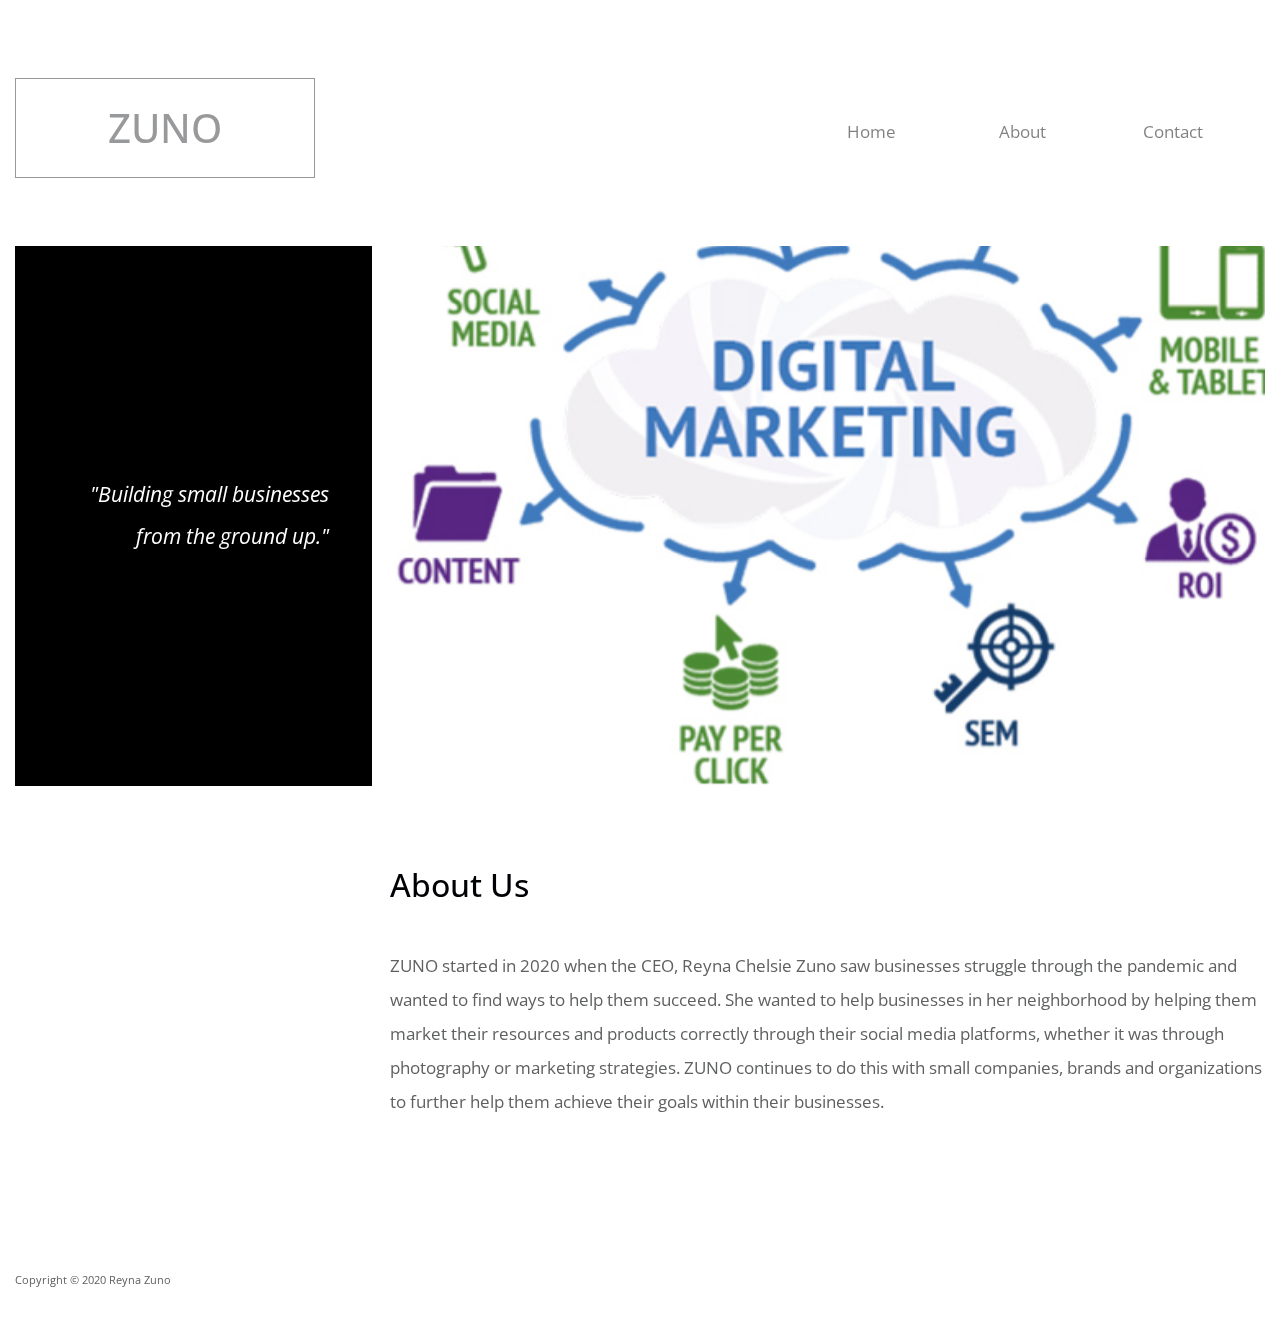
==== commit 142fb408: "final" ====
--- a/about.html
+++ b/about.html
@@ -59,7 +59,7 @@
         <div class="col-12 tm-page-cols-container">
           <div class="tm-page-col-left tm-welcome-box tm-bg-primary">
             <p class="tm-welcome-text">
-              <em>"Hello"</em>
+              <em>"Building small businesses from the ground up."</em>
             </p>
           </div>
           <div class="tm-page-col-right">
@@ -79,11 +79,13 @@
               About Us
             </h2>
             <p class="tm-mb-6">
-              Context
+              ZUNO started in 2020 when the CEO, Reyna Chelsie Zuno saw businesses struggle 
+              through the pandemic and wanted to find ways to help them succeed. She wanted 
+              to help businesses in her neighborhood by helping them market their resources 
+              and products correctly through their social media platforms, whether it was through
+               photography or marketing strategies. ZUNO continues to do this with small companies,
+                brands and organizations to further help them achieve their goals within their businesses.
               
-            </p>
-            <p class="mb-0">
-              Context
             </p>
           </div>
         </div>
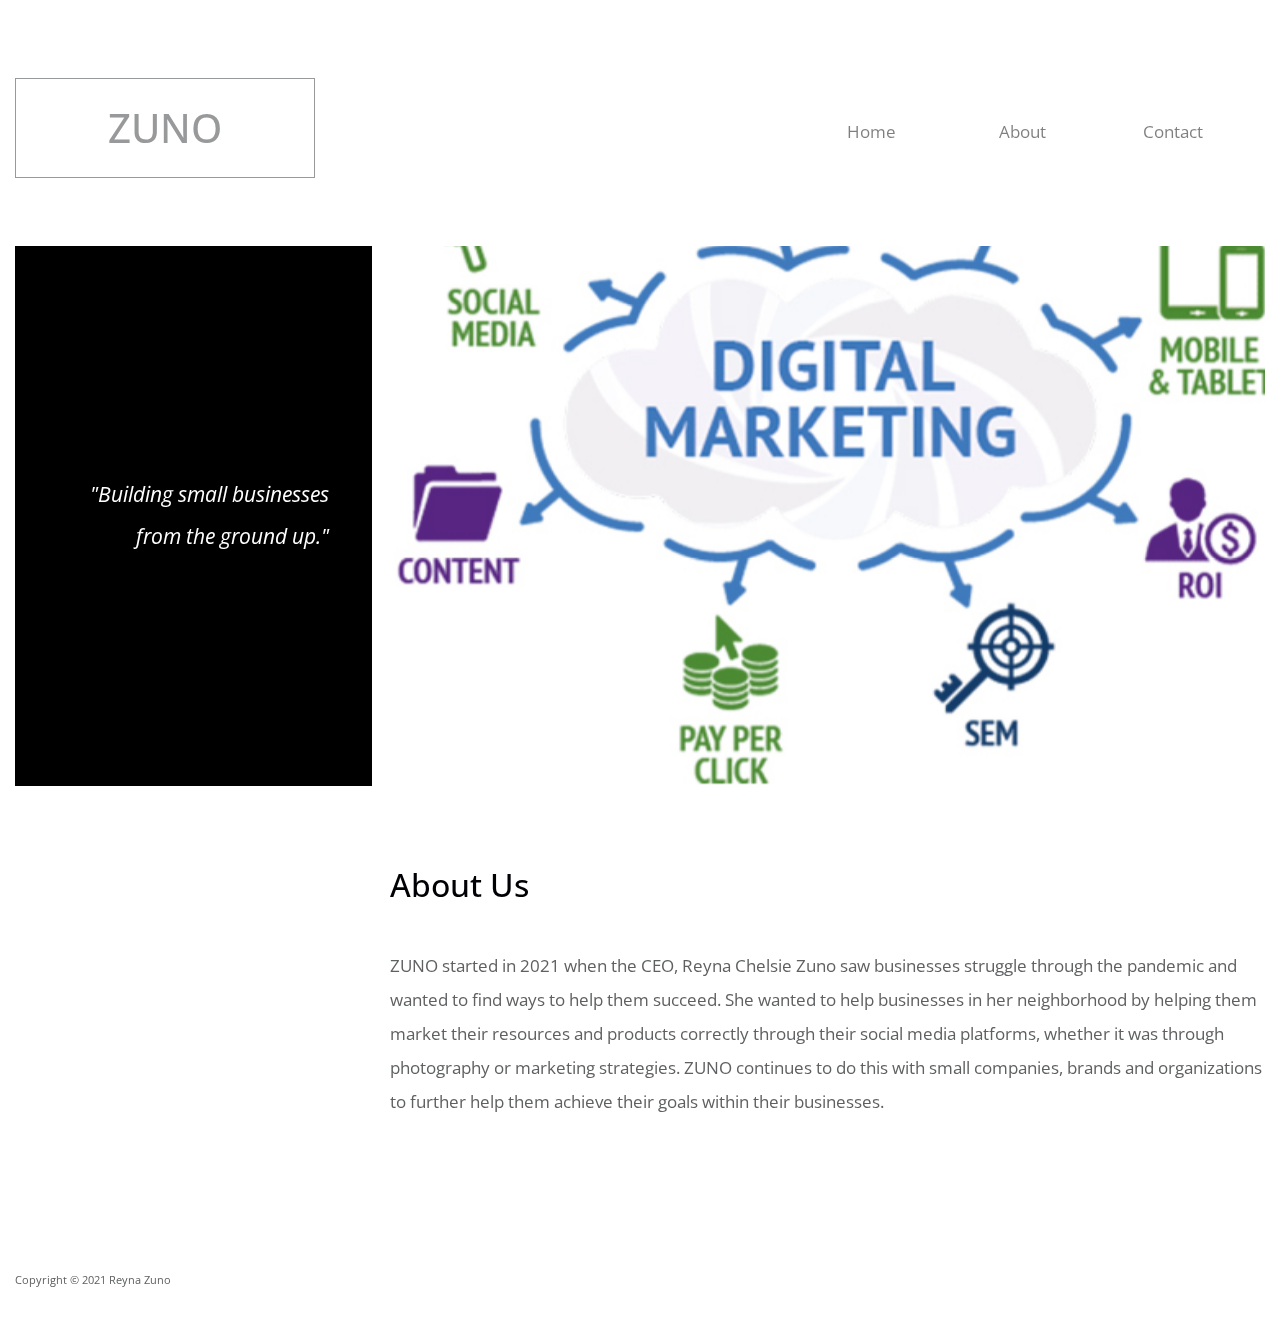
==== commit af9000a2: "Update about.html" ====
--- a/about.html
+++ b/about.html
@@ -79,7 +79,7 @@
               About Us
             </h2>
             <p class="tm-mb-6">
-              ZUNO started in 2020 when the CEO, Reyna Chelsie Zuno saw businesses struggle 
+              ZUNO started in 2021 when the CEO, Reyna Chelsie Zuno saw businesses struggle 
               through the pandemic and wanted to find ways to help them succeed. She wanted 
               to help businesses in her neighborhood by helping them market their resources 
               and products correctly through their social media platforms, whether it was through
@@ -95,7 +95,7 @@
       <!-- Page footer -->
       <footer class="row tm-page-footer">
         <p class="col-12 tm-copyright-text mb-0">
-          Copyright &copy; 2020 Reyna Zuno
+          Copyright &copy; 2021 Reyna Zuno
         </p>
       </footer>
     </div>
@@ -103,4 +103,4 @@
     <script src="js/jquery.js"></script>
     <script src="js/parallax.js"></script>
   </body>
-</html>+</html>
